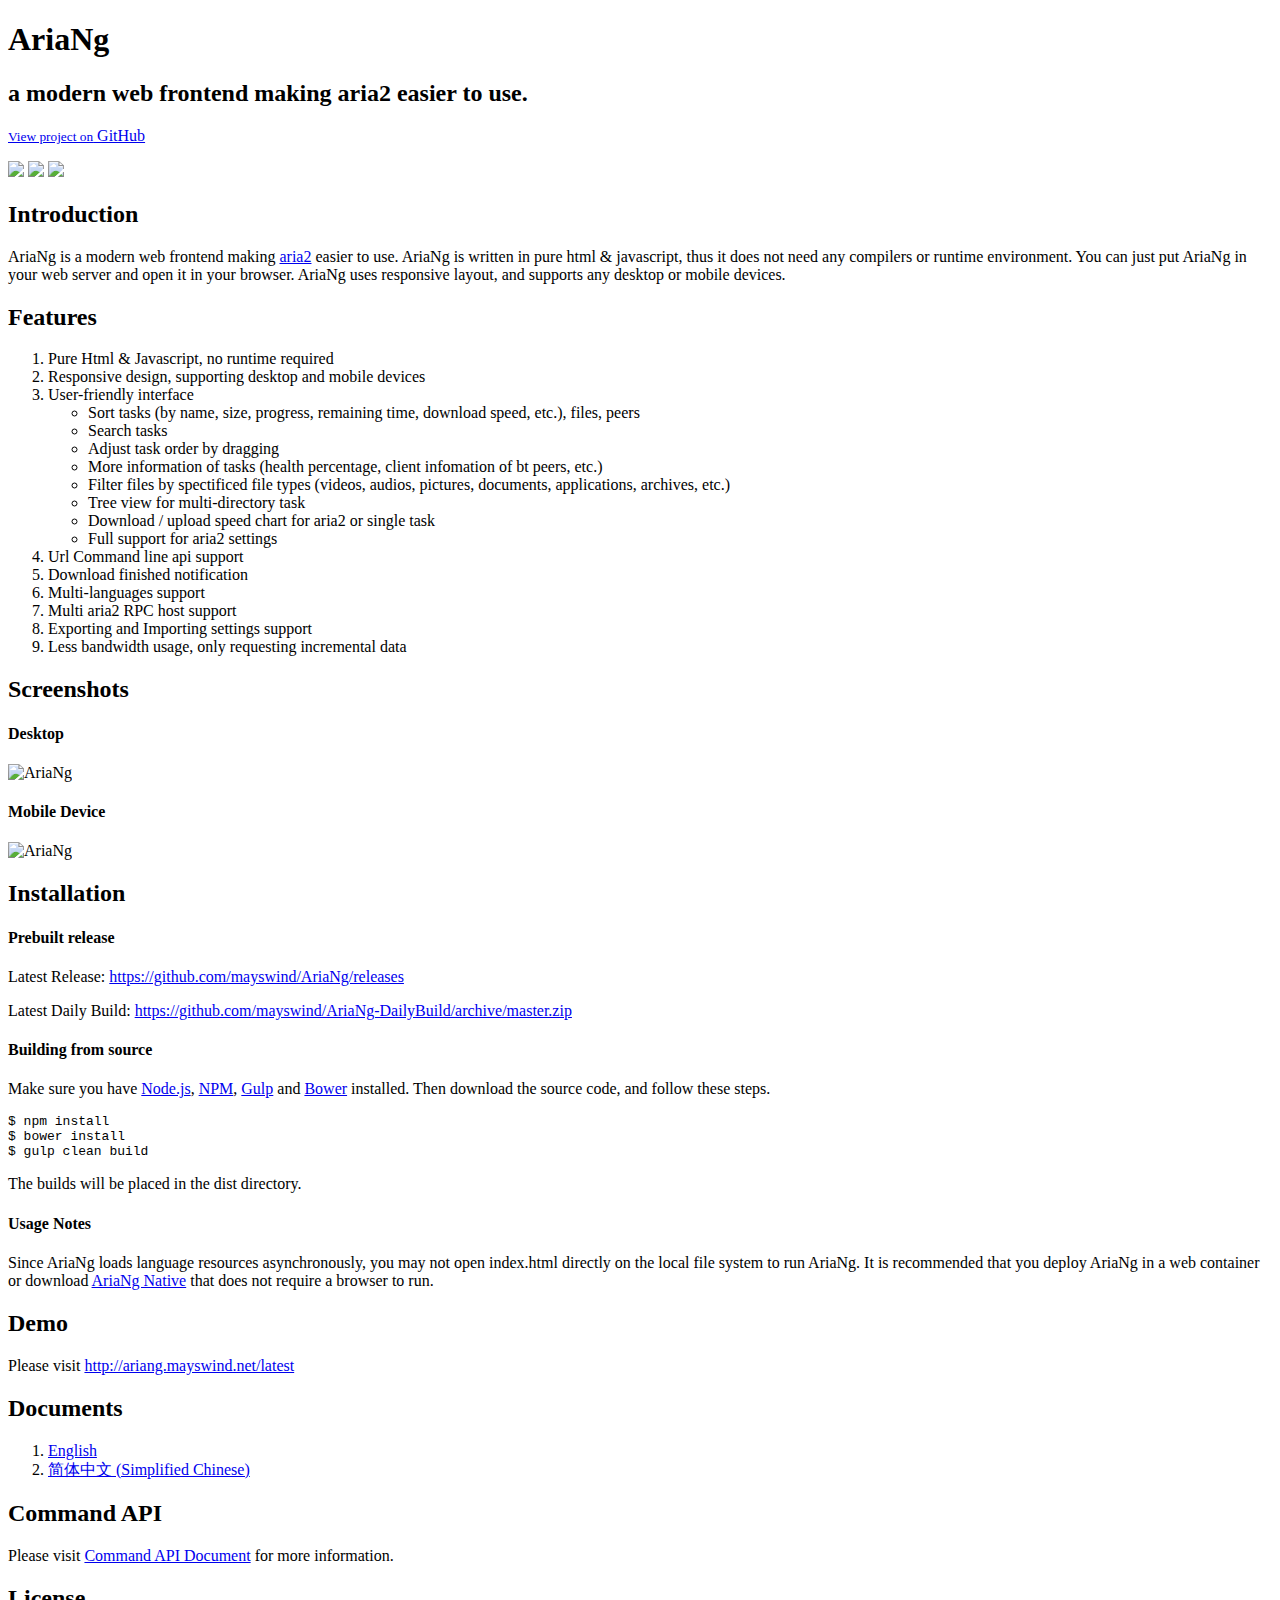
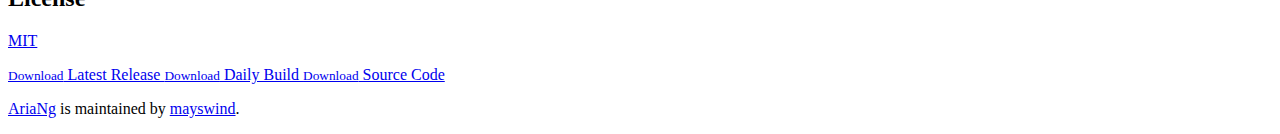
==== index.html @ 92fb7a85 "update features" ====
<!DOCTYPE html>
<html>
  <head>
    <meta charset='utf-8'>
    <meta http-equiv="X-UA-Compatible" content="chrome=1">
    <meta name="viewport" content="width=device-width, initial-scale=1, maximum-scale=1">
    <link rel="stylesheet" href="/css/fonts.min.css" type="text/css">
    <link rel="stylesheet" href="/css/style.min.css" media="screen" type="text/css">
    <link rel="stylesheet" href="/css/print.min.css" media="print" type="text/css">
    <!--[if lt IE 9]>
    <script src="/js/html5shiv.min.js"></script>
    <![endif]-->
    <title>AriaNg</title>
  </head>
  <body>
    <header>
      <div class="inner">
        <h1>AriaNg</h1>
        <h2>a modern web frontend making aria2 easier to use.</h2>
          <a href="https://github.com/mayswind/AriaNg" class="button"><small>View project on</small> GitHub</a>
      </div>
    </header>

    <div id="content-wrapper">
      <div class="inner clearfix">
        <section id="main-content">
          <p>
            <img src="https://img.shields.io/github/license/mayswind/AriaNg.svg?style=flat"/>
            <img src="https://img.shields.io/circleci/project/mayswind/AriaNg.svg?style=flat"/>
            <img src="https://img.shields.io/github/release/mayswind/AriaNg.svg?style=flat"/>
          </p>

          <h2 id="introduction">Introduction</h2>
          <p>AriaNg is a modern web frontend making <a href="https://github.com/aria2/aria2">aria2</a> easier to use. AriaNg is written in pure html & javascript, thus it does not need any compilers or runtime environment. You can just put AriaNg in your web server and open it in your browser. AriaNg uses responsive layout, and supports any desktop or mobile devices.</p>

          <h2 id="features">Features</h2>
          <ol>
            <li>Pure Html &amp; Javascript, no runtime required</li>
            <li>Responsive design, supporting desktop and mobile devices</li>
            <li>User-friendly interface
              <ul>
                <li>Sort tasks (by name, size, progress, remaining time, download speed, etc.), files, peers</li>
                <li>Search tasks</li>
                <li>Adjust task order by dragging</li>
                <li>More information of tasks (health percentage, client infomation of bt peers, etc.)</li>
                <li>Filter files by spectificed file types (videos, audios, pictures, documents, applications, archives, etc.)</li>
                <li>Tree view for multi-directory task</li>
                <li>Download / upload speed chart for aria2 or single task</li>
                <li>Full support for aria2 settings</li>
              </ul>
            </li>
            <li>Url Command line api support</li>
            <li>Download finished notification</li>
            <li>Multi-languages support</li>
            <li>Multi aria2 RPC host support</li>
            <li>Exporting and Importing settings support</li>
            <li>Less bandwidth usage, only requesting incremental data</li>
          </ol>

          <h2 id="screenshots">Screenshots</h2>
          <h4 id="desktop">Desktop</h4>
          <p><img src="https://raw.githubusercontent.com/mayswind/AriaNg-WebSite/master/screenshots/desktop.png" alt="AriaNg" /></p>
          <h4 id="mobile-device">Mobile Device</h4>
          <p><img src="https://raw.githubusercontent.com/mayswind/AriaNg-WebSite/master/screenshots/mobile.png" alt="AriaNg" /></p>

          <h2 id="installation">Installation</h2>
          <h4 id="prebuilt-release">Prebuilt release</h4>
          <p>Latest Release: <a href="https://github.com/mayswind/AriaNg/releases">https://github.com/mayswind/AriaNg/releases</a></p>

          <p>Latest Daily Build: <a href="https://github.com/mayswind/AriaNg-DailyBuild/archive/master.zip">https://github.com/mayswind/AriaNg-DailyBuild/archive/master.zip</a></p>

          <h4 id="building-from-source">Building from source</h4>
          <p>Make sure you have <a href="https://nodejs.org/">Node.js</a>, <a href="https://www.npmjs.com/">NPM</a>, <a href="https://gulpjs.com/">Gulp</a> and <a href="https://bower.io/">Bower</a> installed. Then download the source code, and follow these steps.</p>

          <div class="highlighter-rouge">
<pre class="highlight"><code>$ npm install
$ bower install
$ gulp clean build
</code></pre>
          </div>

          <p>The builds will be placed in the dist directory.</p>

          <h4 id="usage-notes">Usage Notes</h4>
          <p>Since AriaNg loads language resources asynchronously, you may not open index.html directly on the local file system to run AriaNg. It is recommended that you deploy AriaNg in a web container or download <a href="https://github.com/mayswind/AriaNg-Native">AriaNg Native</a> that does not require a browser to run.</p>

          <h2 id="demo">Demo</h2>
          <p>Please visit <a href="http://ariang.mayswind.net/latest">http://ariang.mayswind.net/latest</a></p>

          <h2 id="other-languages">Documents</h2>
          <ol>
            <li><a href="/">English</a></li>
            <li><a href="/zh_Hans">简体中文 (Simplified Chinese)</a></li>
          </ol>

          <h2 id="command-api">Command API</h2>
          <p>Please visit <a href="command-api.html">Command API Document</a> for more information.</p>

          <h2 id="license">License</h2>
          <p><a href="https://github.com/mayswind/AriaNg/blob/master/LICENSE">MIT</a></p>
        </section>

        <aside id="sidebar">
          <a href="https://github.com/mayswind/AriaNg/releases" class="button sprite" target="_blank" role="button">
            <small>Download</small> Latest Release
          </a>
          <a href="https://github.com/mayswind/AriaNg-DailyBuild/archive/master.zip" class="button sprite" role="button">
            <small>Download</small> Daily Build
          </a>
          <a href="https://github.com/mayswind/AriaNg/archive/master.zip" class="button sprite" role="button">
            <small>Download</small> Source Code
          </a>
          <p class="repo-owner"><a href="https://github.com/mayswind/AriaNg">AriaNg</a> is maintained by <a href="https://github.com/mayswind">mayswind</a>.</p>
        </aside>
      </div>
    </div>
  </body>
<script>
var _hmt = _hmt || [];
(function() {
  var hm = document.createElement("script");
  hm.src = "https://hm.baidu.com/hm.js?ce520cd9a8a0cc00c0ef8d99c0a3cb80";
  var s = document.getElementsByTagName("script")[0]; 
  s.parentNode.insertBefore(hm, s);
})();
</script>
</html>
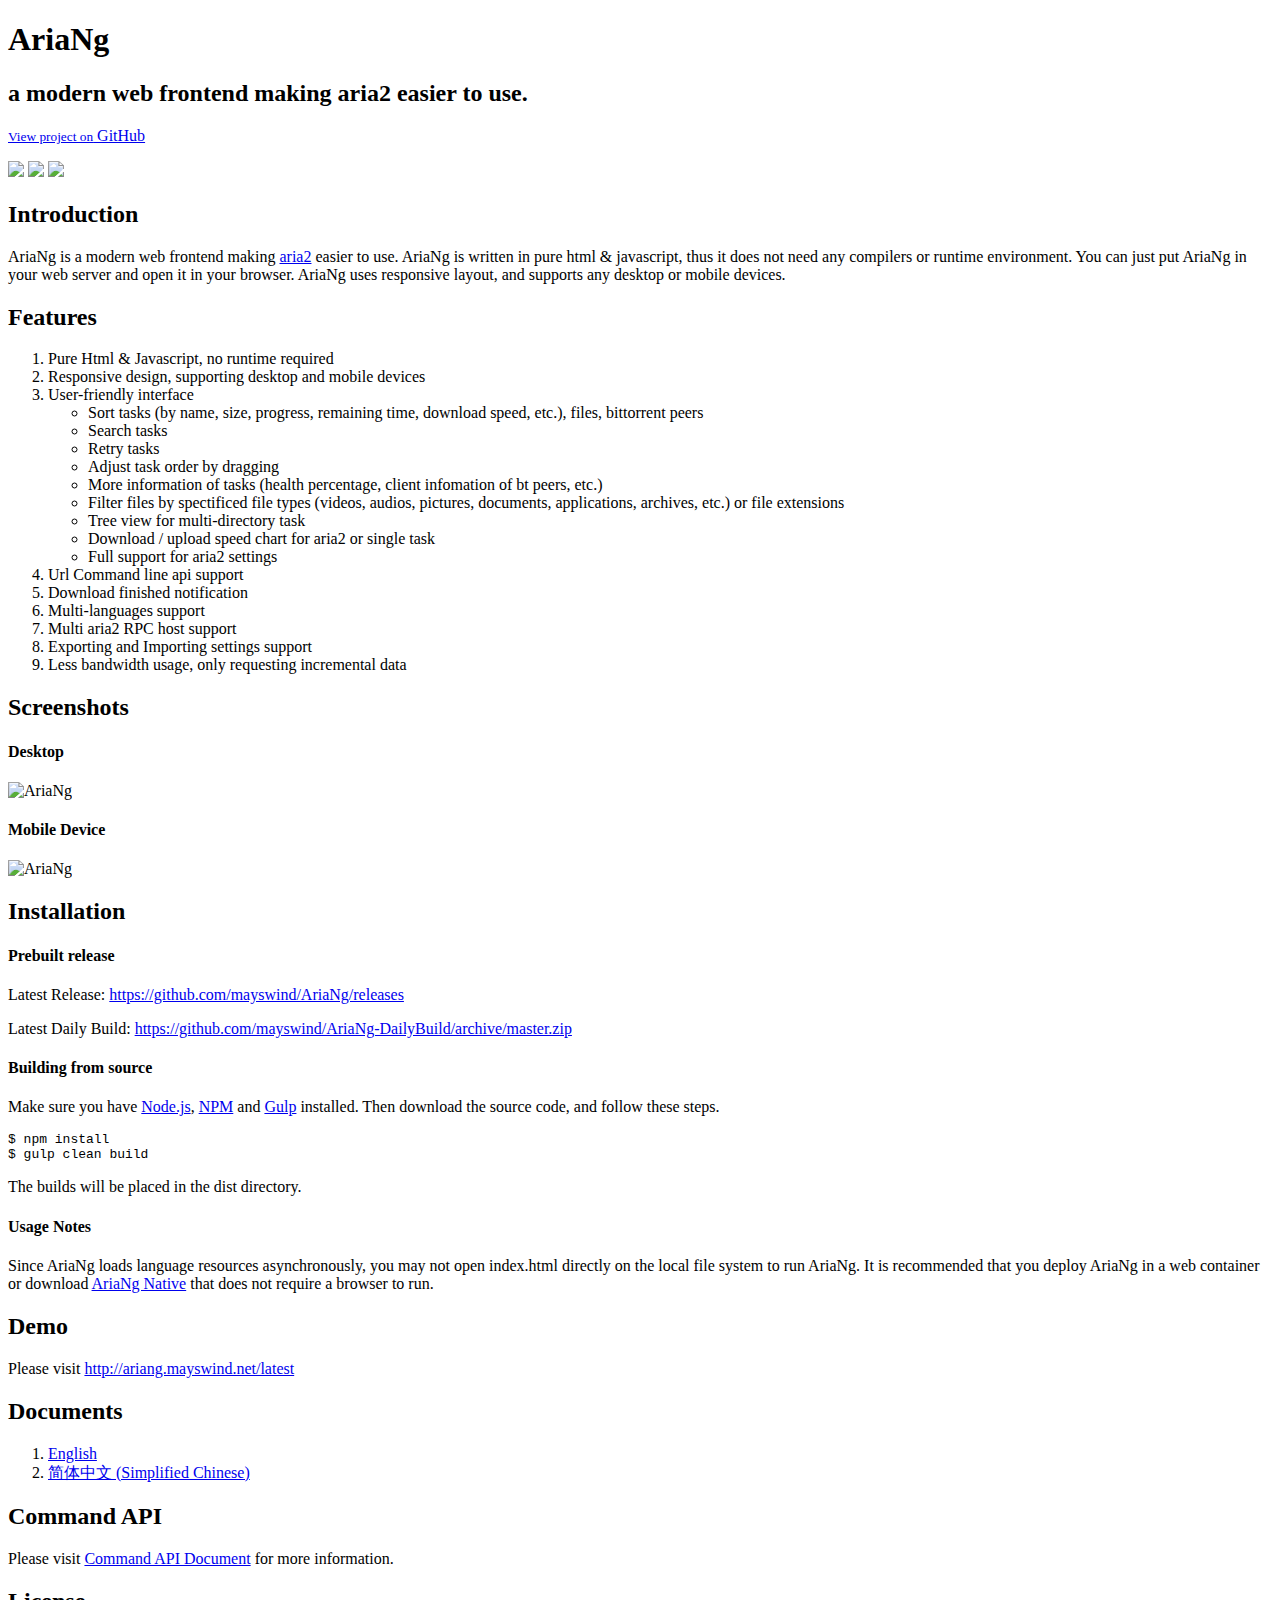
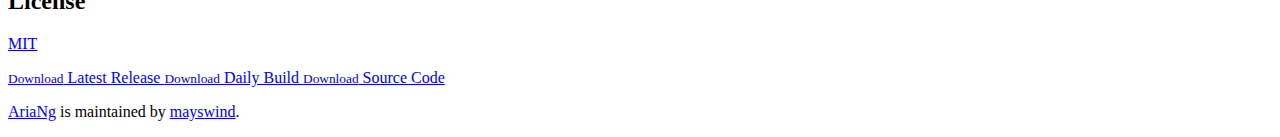
==== commit a0b77bcc: "update features" ====
--- a/index.html
+++ b/index.html
@@ -26,7 +26,7 @@
         <section id="main-content">
           <p>
             <img src="https://img.shields.io/github/license/mayswind/AriaNg.svg?style=flat"/>
-            <img src="https://img.shields.io/circleci/project/mayswind/AriaNg.svg?style=flat"/>
+            <img src="https://img.shields.io/circleci/project/github/mayswind/AriaNg.svg?style=flat"/>
             <img src="https://img.shields.io/github/release/mayswind/AriaNg.svg?style=flat"/>
           </p>
 
@@ -39,11 +39,12 @@
             <li>Responsive design, supporting desktop and mobile devices</li>
             <li>User-friendly interface
               <ul>
-                <li>Sort tasks (by name, size, progress, remaining time, download speed, etc.), files, peers</li>
+                <li>Sort tasks (by name, size, progress, remaining time, download speed, etc.), files, bittorrent peers</li>
                 <li>Search tasks</li>
+                <li>Retry tasks</li>
                 <li>Adjust task order by dragging</li>
                 <li>More information of tasks (health percentage, client infomation of bt peers, etc.)</li>
-                <li>Filter files by spectificed file types (videos, audios, pictures, documents, applications, archives, etc.)</li>
+                <li>Filter files by spectificed file types (videos, audios, pictures, documents, applications, archives, etc.) or file extensions</li>
                 <li>Tree view for multi-directory task</li>
                 <li>Download / upload speed chart for aria2 or single task</li>
                 <li>Full support for aria2 settings</li>
@@ -70,11 +71,10 @@
           <p>Latest Daily Build: <a href="https://github.com/mayswind/AriaNg-DailyBuild/archive/master.zip">https://github.com/mayswind/AriaNg-DailyBuild/archive/master.zip</a></p>
 
           <h4 id="building-from-source">Building from source</h4>
-          <p>Make sure you have <a href="https://nodejs.org/">Node.js</a>, <a href="https://www.npmjs.com/">NPM</a>, <a href="https://gulpjs.com/">Gulp</a> and <a href="https://bower.io/">Bower</a> installed. Then download the source code, and follow these steps.</p>
+          <p>Make sure you have <a href="https://nodejs.org/">Node.js</a>, <a href="https://www.npmjs.com/">NPM</a> and <a href="https://gulpjs.com/">Gulp</a> installed. Then download the source code, and follow these steps.</p>
 
           <div class="highlighter-rouge">
 <pre class="highlight"><code>$ npm install
-$ bower install
 $ gulp clean build
 </code></pre>
           </div>
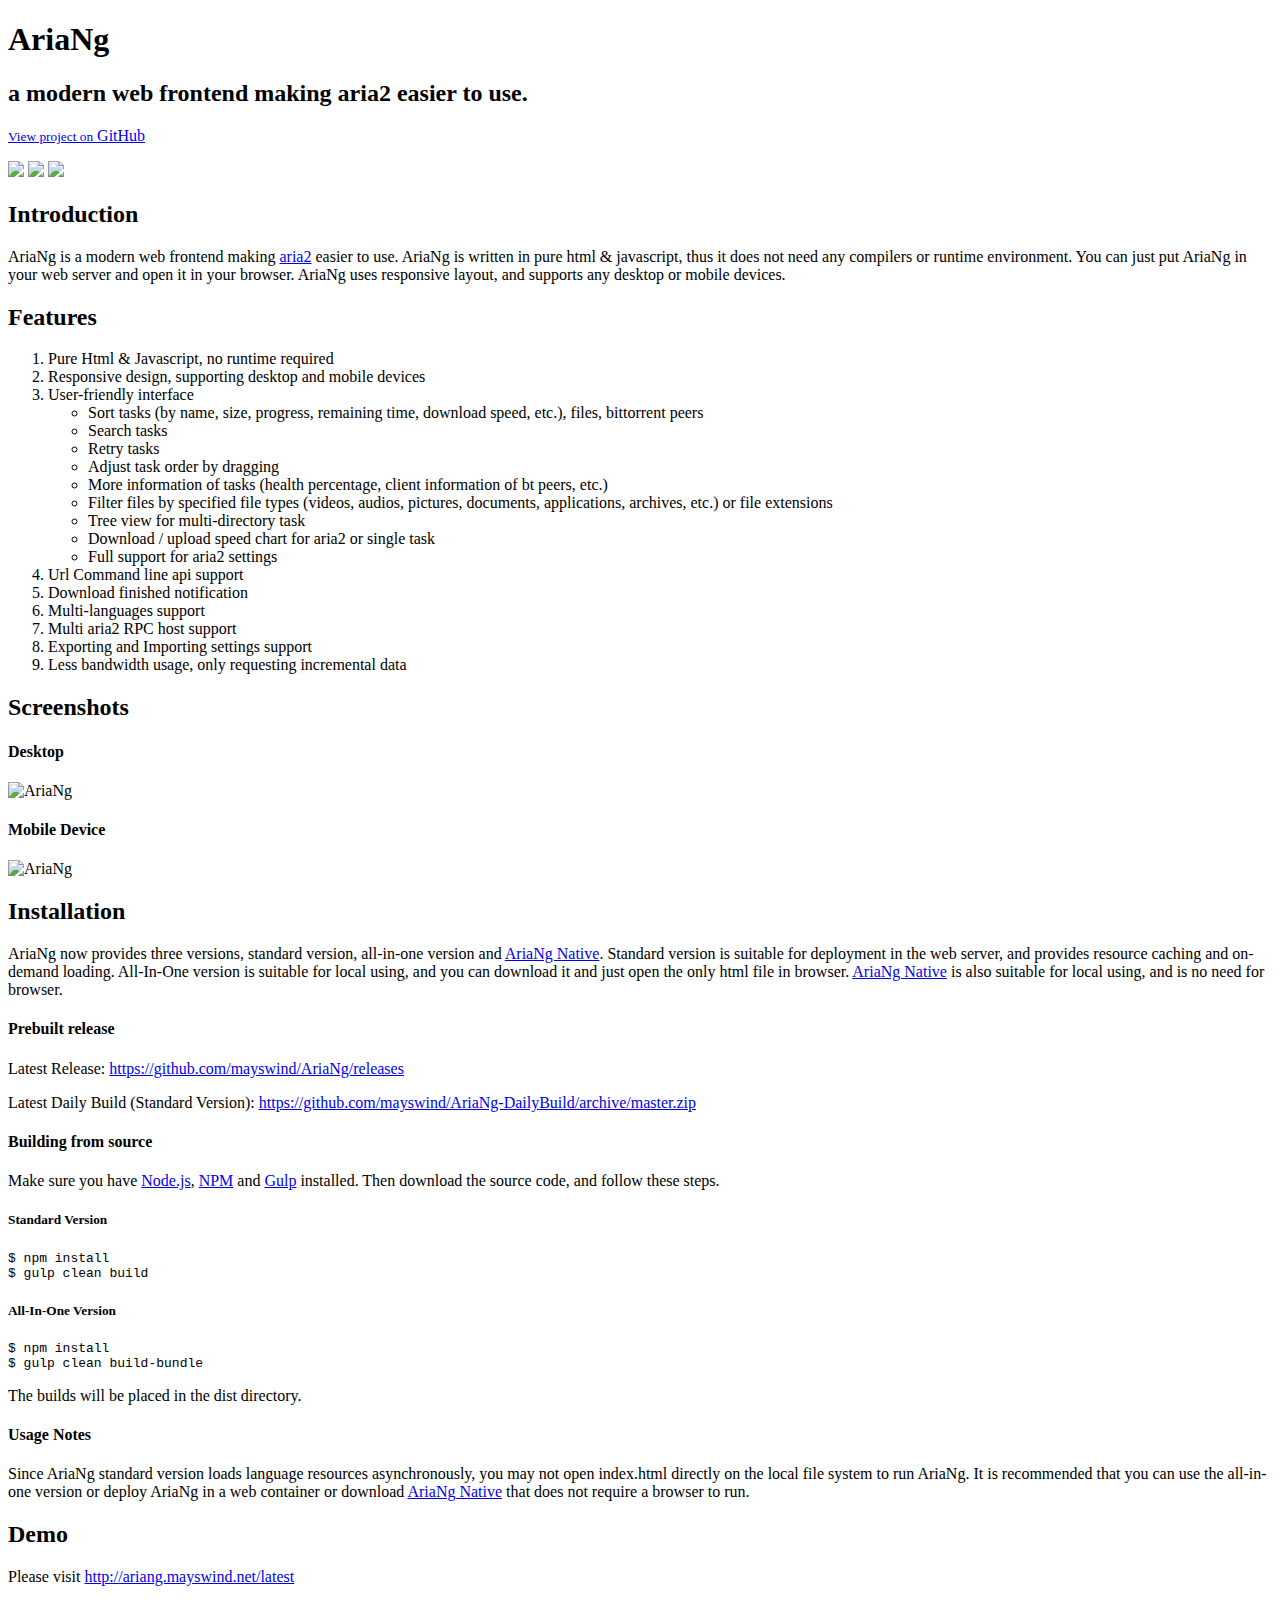
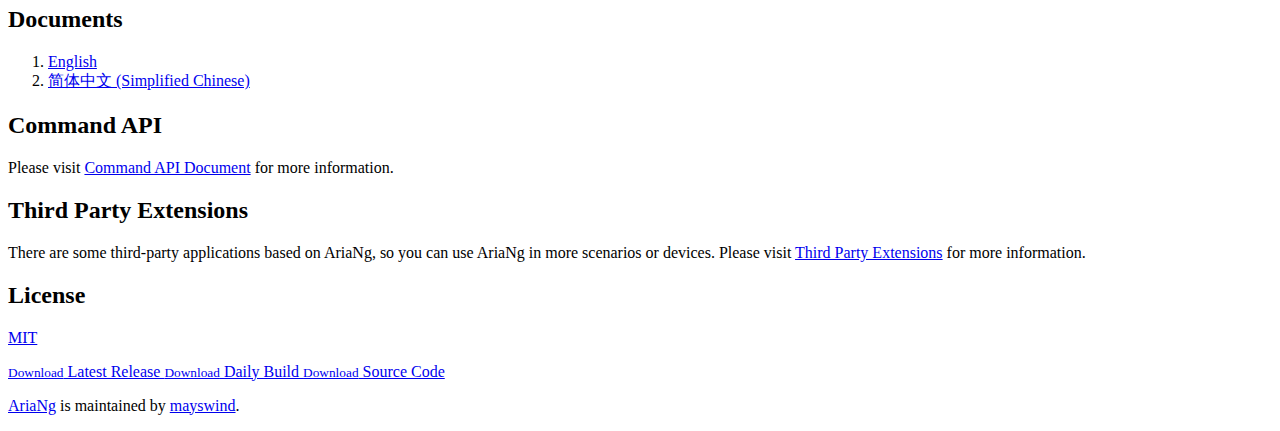
==== commit 471f1b04: "fix typo" ====
--- a/index.html
+++ b/index.html
@@ -43,8 +43,8 @@
                 <li>Search tasks</li>
                 <li>Retry tasks</li>
                 <li>Adjust task order by dragging</li>
-                <li>More information of tasks (health percentage, client infomation of bt peers, etc.)</li>
-                <li>Filter files by spectificed file types (videos, audios, pictures, documents, applications, archives, etc.) or file extensions</li>
+                <li>More information of tasks (health percentage, client information of bt peers, etc.)</li>
+                <li>Filter files by specified file types (videos, audios, pictures, documents, applications, archives, etc.) or file extensions</li>
                 <li>Tree view for multi-directory task</li>
                 <li>Download / upload speed chart for aria2 or single task</li>
                 <li>Full support for aria2 settings</li>
@@ -65,13 +65,17 @@
           <p><img src="https://raw.githubusercontent.com/mayswind/AriaNg-WebSite/master/screenshots/mobile.png" alt="AriaNg" /></p>
 
           <h2 id="installation">Installation</h2>
+          <p>AriaNg now provides three versions, standard version, all-in-one version and <a href="https://github.com/mayswind/AriaNg-Native">AriaNg Native</a>. Standard version is suitable for deployment in the web server, and provides resource caching and on-demand loading. All-In-One version is suitable for local using, and you can download it and just open the only html file in browser. <a href="https://github.com/mayswind/AriaNg-Native">AriaNg Native</a> is also suitable for local using, and is no need for browser.</p>
+
           <h4 id="prebuilt-release">Prebuilt release</h4>
           <p>Latest Release: <a href="https://github.com/mayswind/AriaNg/releases">https://github.com/mayswind/AriaNg/releases</a></p>
 
-          <p>Latest Daily Build: <a href="https://github.com/mayswind/AriaNg-DailyBuild/archive/master.zip">https://github.com/mayswind/AriaNg-DailyBuild/archive/master.zip</a></p>
+          <p>Latest Daily Build (Standard Version): <a href="https://github.com/mayswind/AriaNg-DailyBuild/archive/master.zip">https://github.com/mayswind/AriaNg-DailyBuild/archive/master.zip</a></p>
 
           <h4 id="building-from-source">Building from source</h4>
           <p>Make sure you have <a href="https://nodejs.org/">Node.js</a>, <a href="https://www.npmjs.com/">NPM</a> and <a href="https://gulpjs.com/">Gulp</a> installed. Then download the source code, and follow these steps.</p>
+
+          <h5 id="building-from-source">Standard Version</h5>
 
           <div class="highlighter-rouge">
 <pre class="highlight"><code>$ npm install
@@ -79,10 +83,18 @@
 </code></pre>
           </div>
 
+          <h5 id="building-from-source">All-In-One Version</h5>
+
+          <div class="highlighter-rouge">
+<pre class="highlight"><code>$ npm install
+$ gulp clean build-bundle
+</code></pre>
+          </div>
+
           <p>The builds will be placed in the dist directory.</p>
 
           <h4 id="usage-notes">Usage Notes</h4>
-          <p>Since AriaNg loads language resources asynchronously, you may not open index.html directly on the local file system to run AriaNg. It is recommended that you deploy AriaNg in a web container or download <a href="https://github.com/mayswind/AriaNg-Native">AriaNg Native</a> that does not require a browser to run.</p>
+          <p>Since AriaNg standard version loads language resources asynchronously, you may not open index.html directly on the local file system to run AriaNg. It is recommended that you can use the all-in-one version or deploy AriaNg in a web container or download <a href="https://github.com/mayswind/AriaNg-Native">AriaNg Native</a> that does not require a browser to run.</p>
 
           <h2 id="demo">Demo</h2>
           <p>Please visit <a href="http://ariang.mayswind.net/latest">http://ariang.mayswind.net/latest</a></p>
@@ -95,6 +107,9 @@
 
           <h2 id="command-api">Command API</h2>
           <p>Please visit <a href="command-api.html">Command API Document</a> for more information.</p>
+
+          <h2 id="third-party-extensions">Third Party Extensions</h2>
+          <p>There are some third-party applications based on AriaNg, so you can use AriaNg in more scenarios or devices. Please visit <a href="3rd-extensions.html">Third Party Extensions</a> for more information.</p>
 
           <h2 id="license">License</h2>
           <p><a href="https://github.com/mayswind/AriaNg/blob/master/LICENSE">MIT</a></p>
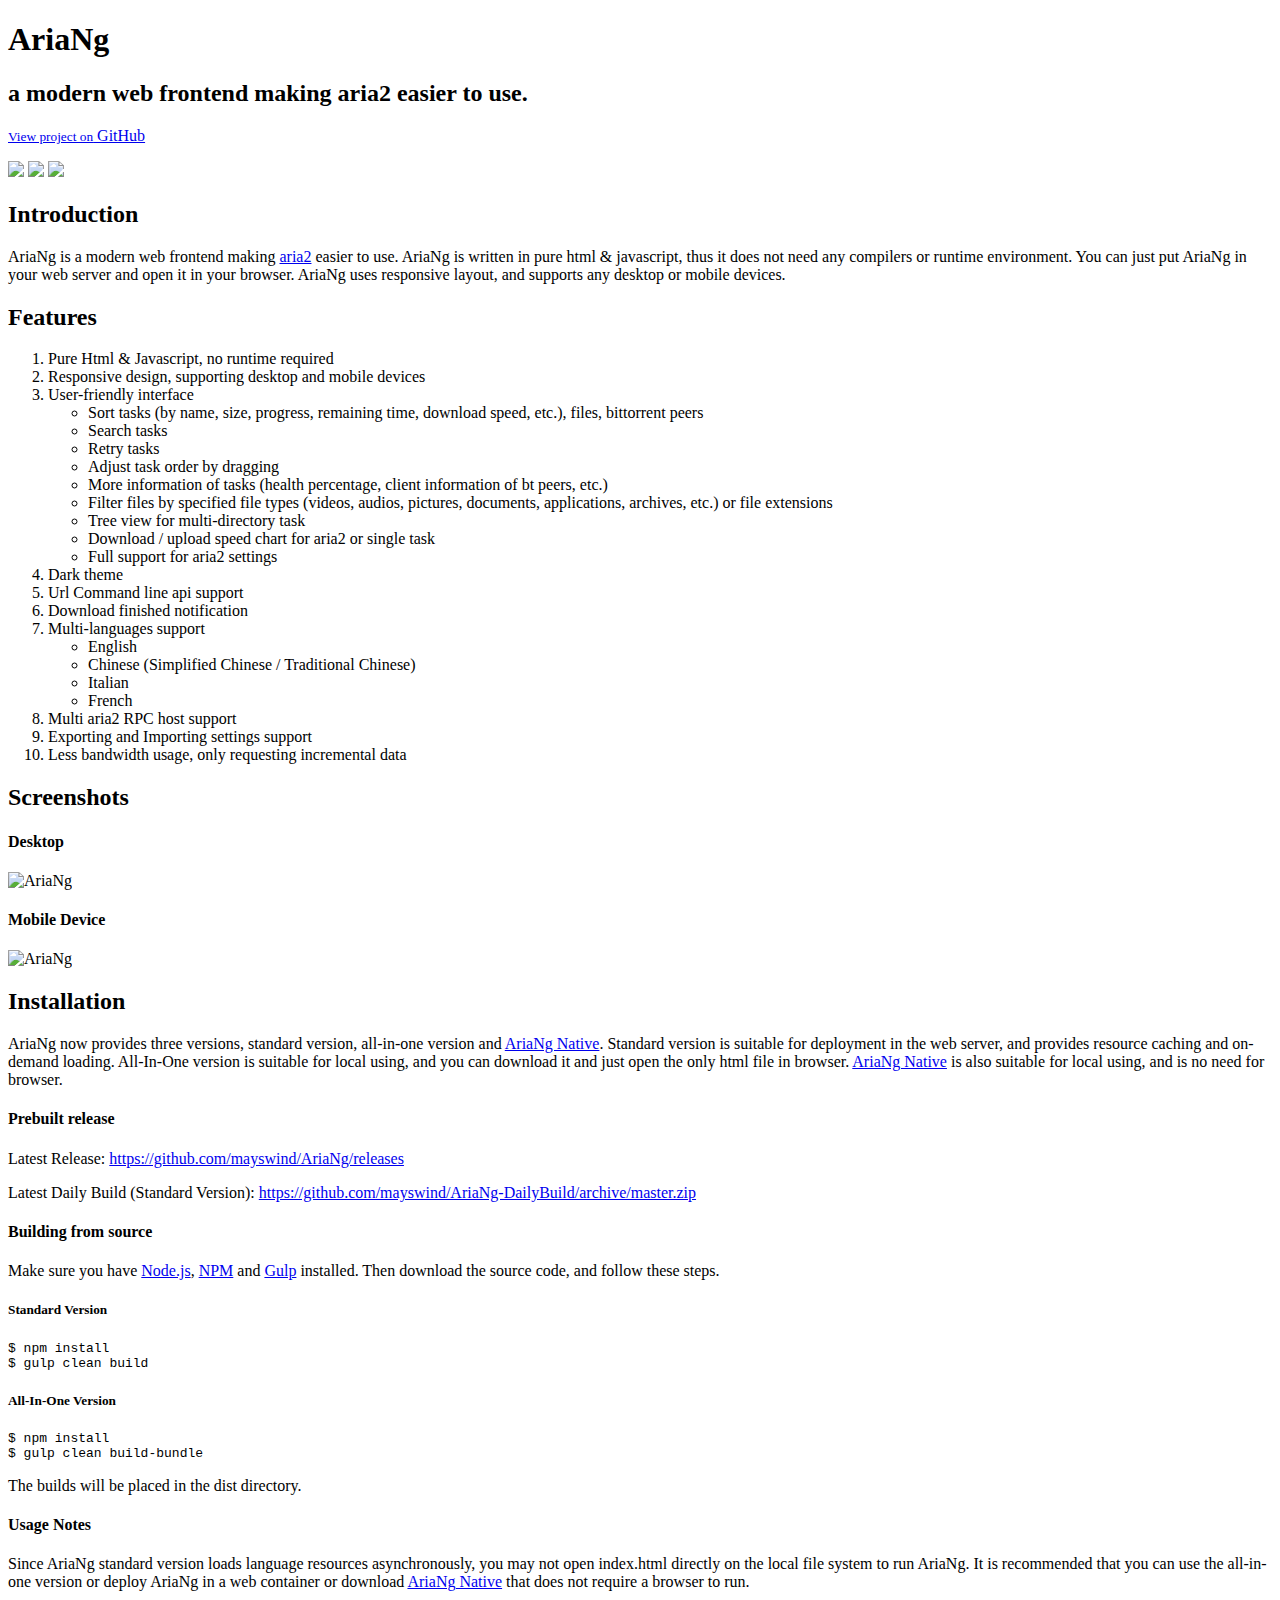
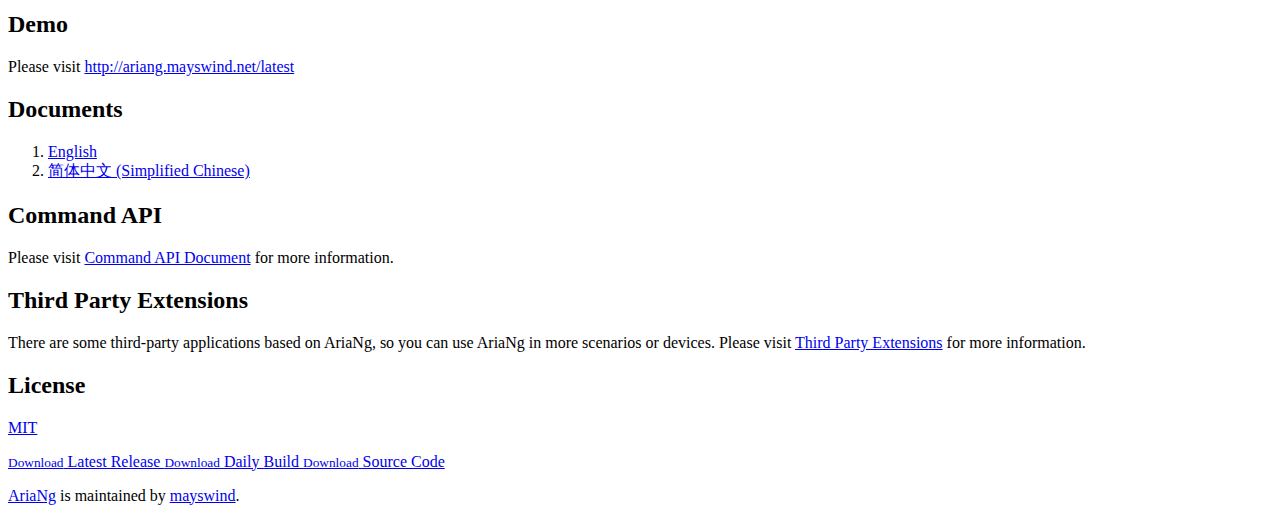
==== commit 27f09f8b: "update documents" ====
--- a/index.html
+++ b/index.html
@@ -50,9 +50,17 @@
                 <li>Full support for aria2 settings</li>
               </ul>
             </li>
+            <li>Dark theme</li>
             <li>Url Command line api support</li>
             <li>Download finished notification</li>
-            <li>Multi-languages support</li>
+            <li>Multi-languages support
+              <ul>
+                <li>English</li>
+                <li>Chinese (Simplified Chinese / Traditional Chinese)</li>
+                <li>Italian</li>
+                <li>French</li>
+              </ul>
+            </li>
             <li>Multi aria2 RPC host support</li>
             <li>Exporting and Importing settings support</li>
             <li>Less bandwidth usage, only requesting incremental data</li>
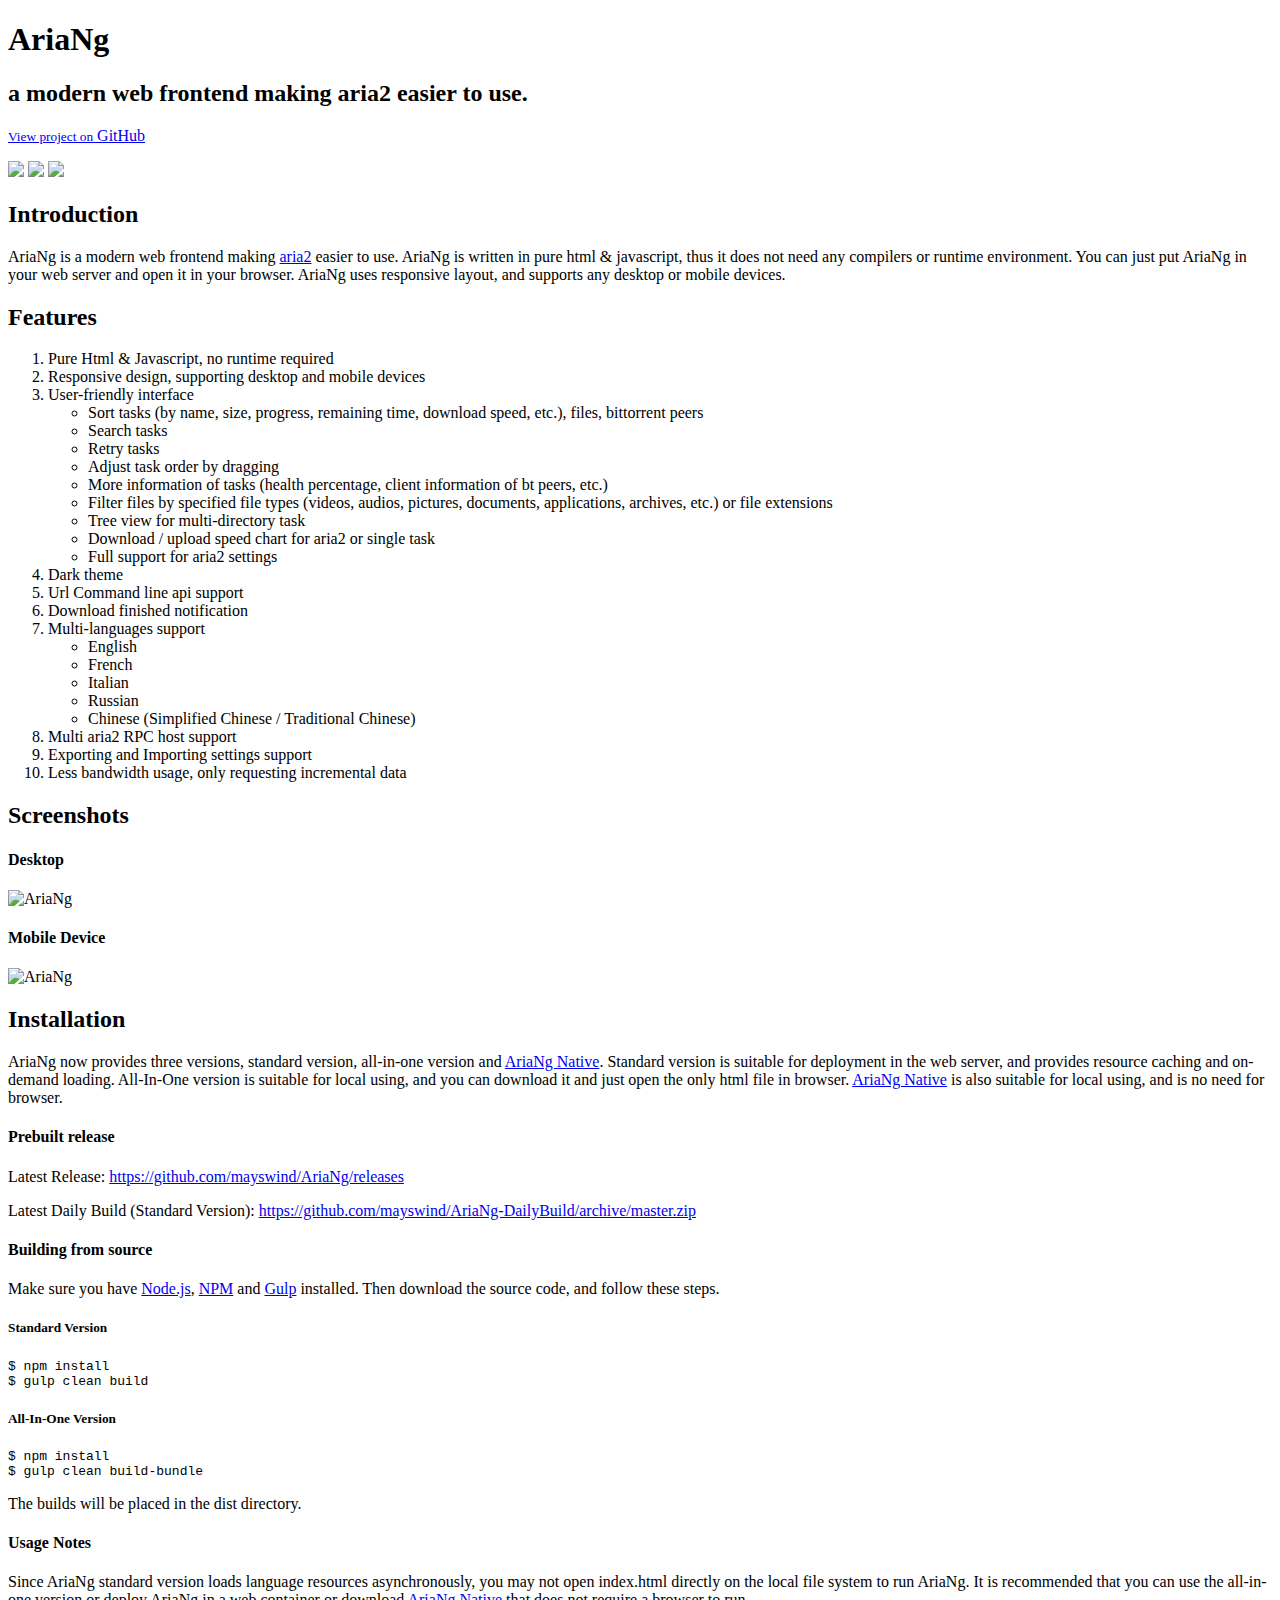
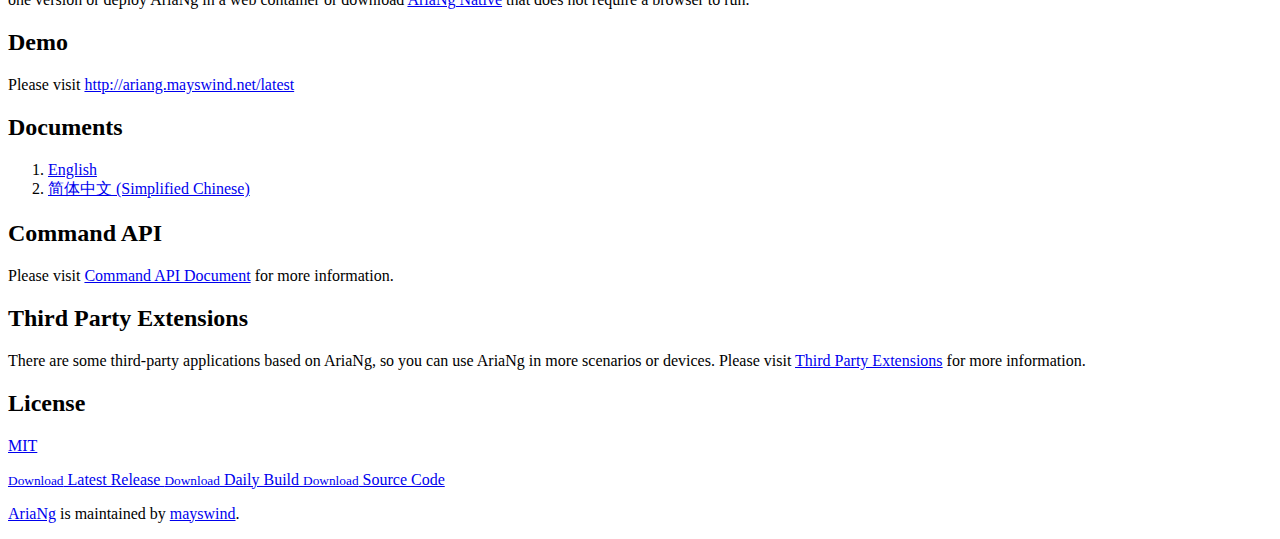
==== commit 73540af3: "update document" ====
--- a/index.html
+++ b/index.html
@@ -56,9 +56,10 @@
             <li>Multi-languages support
               <ul>
                 <li>English</li>
+                <li>French</li>
+                <li>Italian</li>
+                <li>Russian</li>
                 <li>Chinese (Simplified Chinese / Traditional Chinese)</li>
-                <li>Italian</li>
-                <li>French</li>
               </ul>
             </li>
             <li>Multi aria2 RPC host support</li>
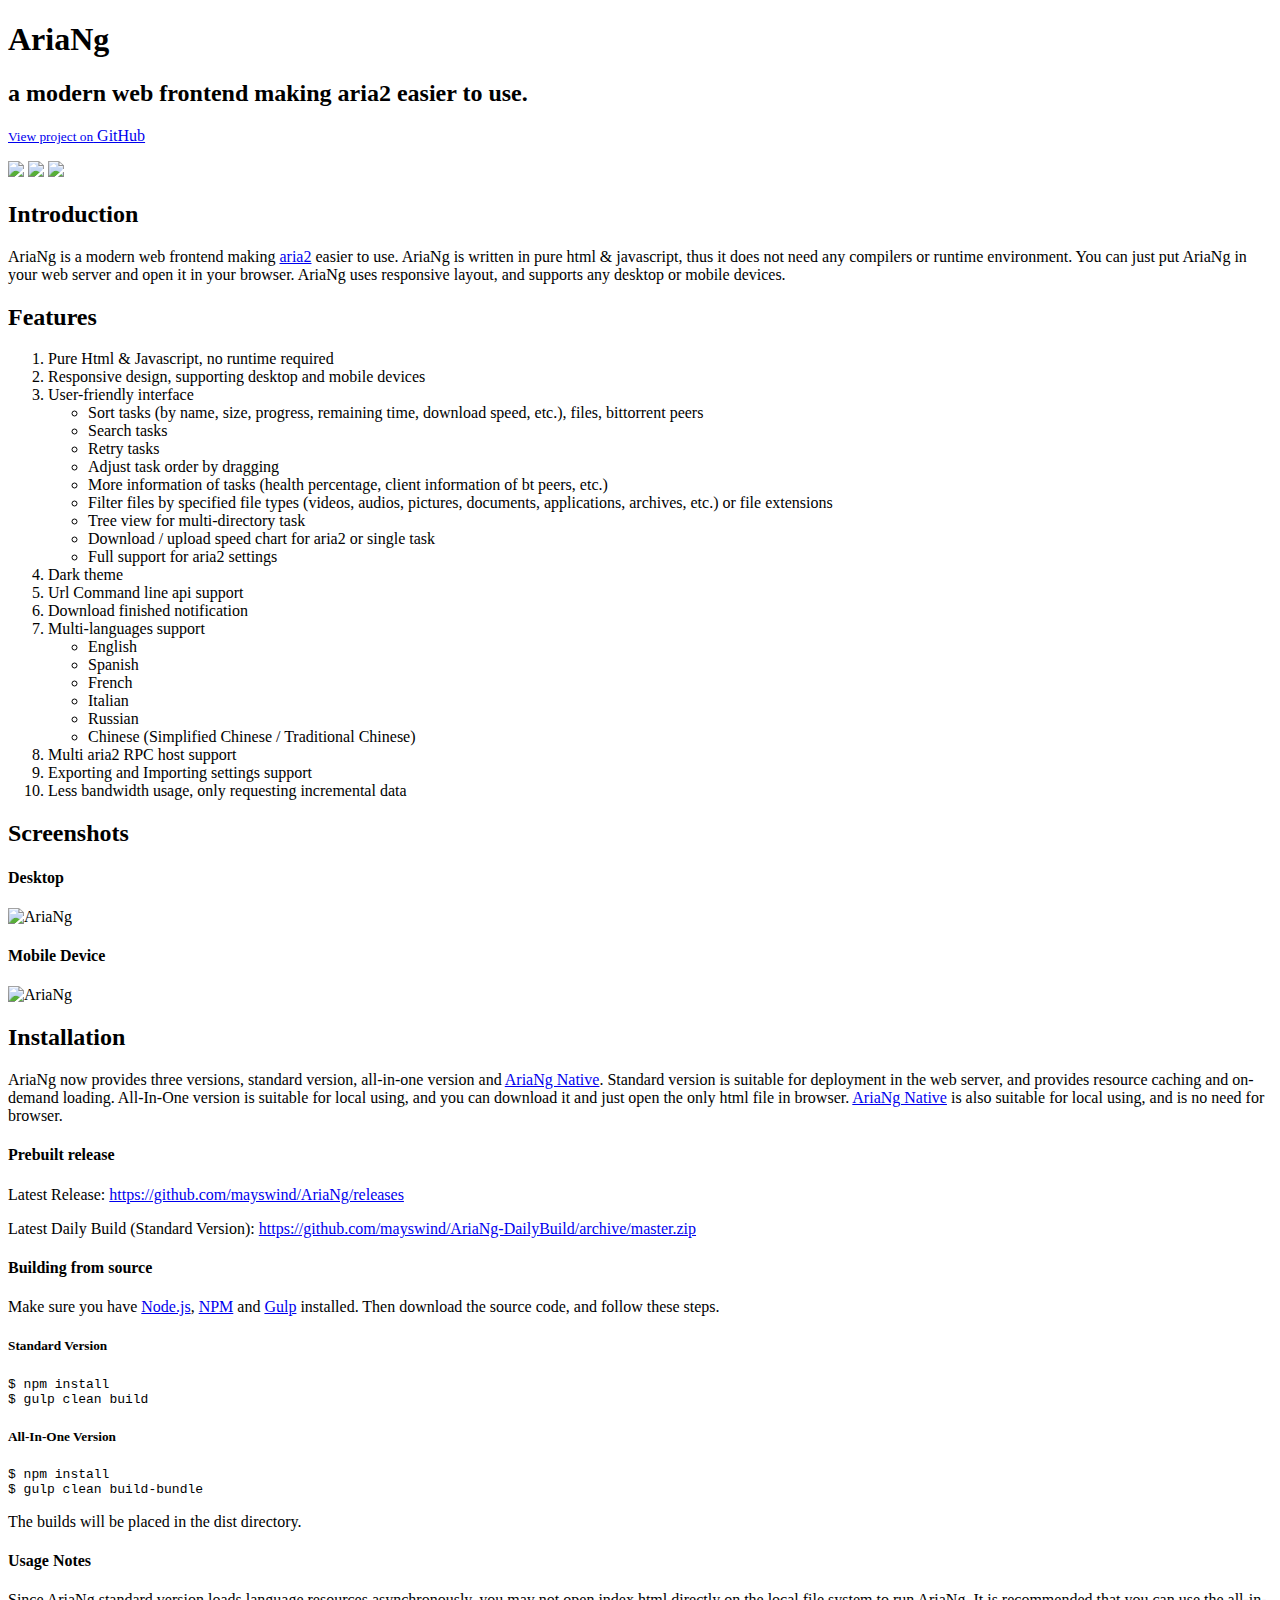
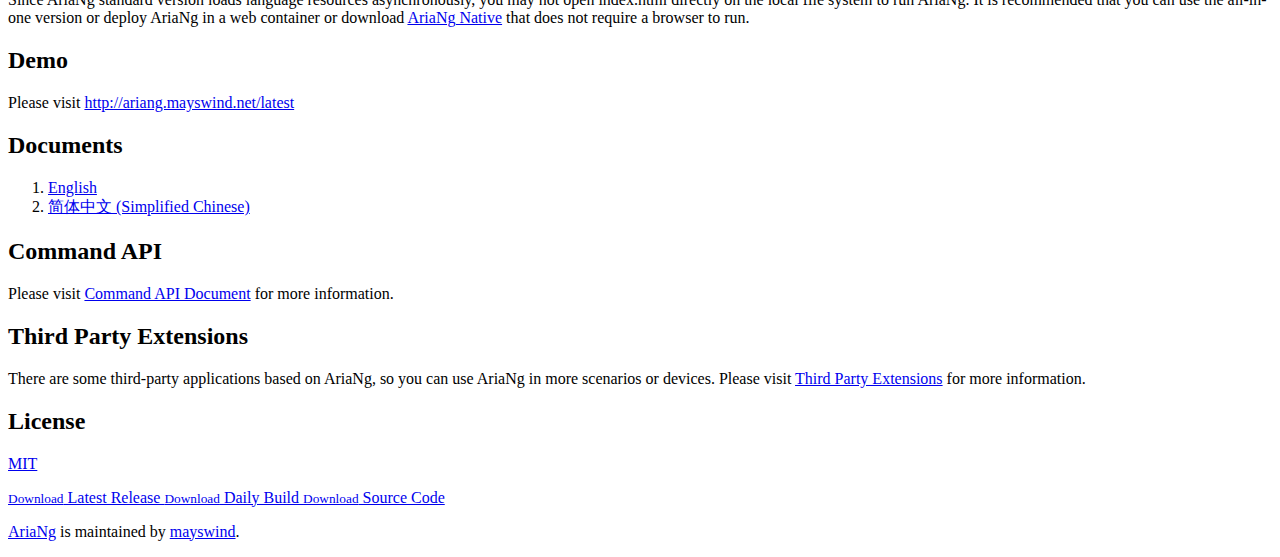
==== commit e48ca041: "update documents" ====
--- a/index.html
+++ b/index.html
@@ -56,6 +56,7 @@
             <li>Multi-languages support
               <ul>
                 <li>English</li>
+                <li>Spanish</li>
                 <li>French</li>
                 <li>Italian</li>
                 <li>Russian</li>
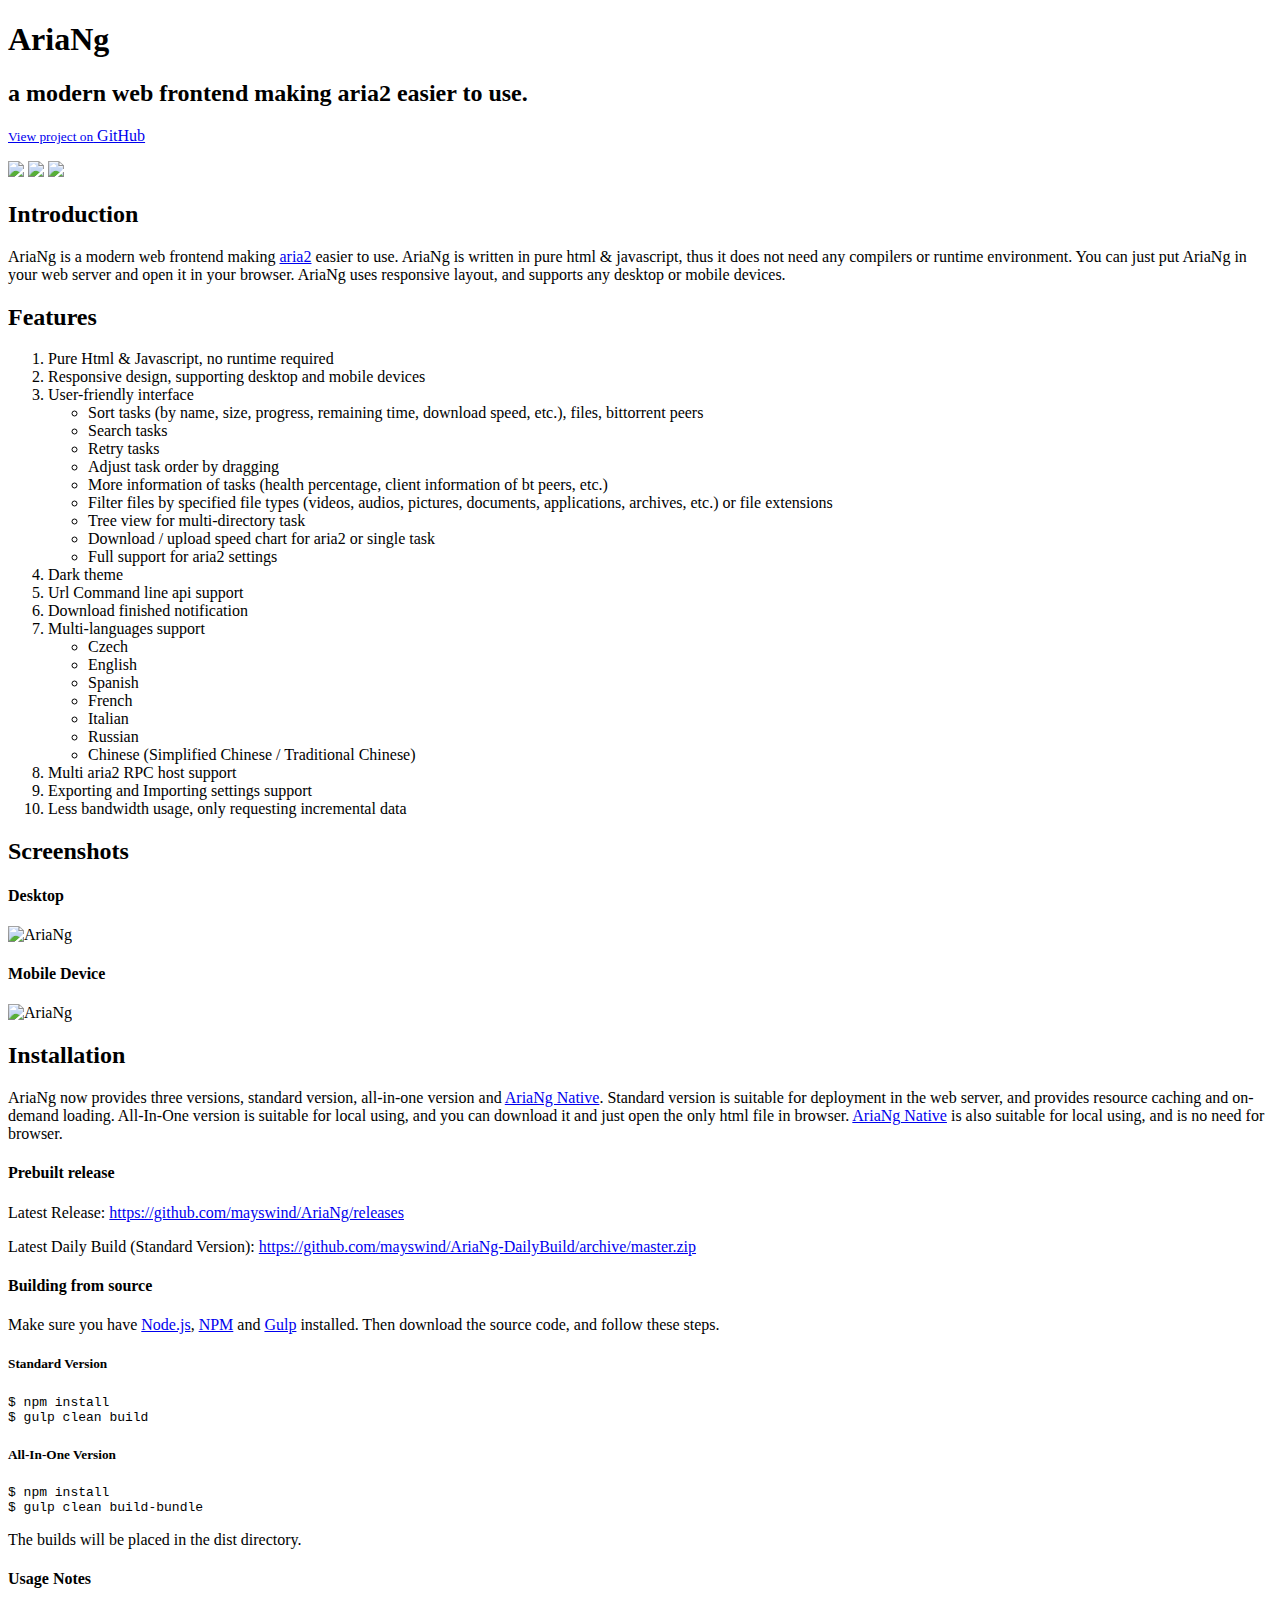
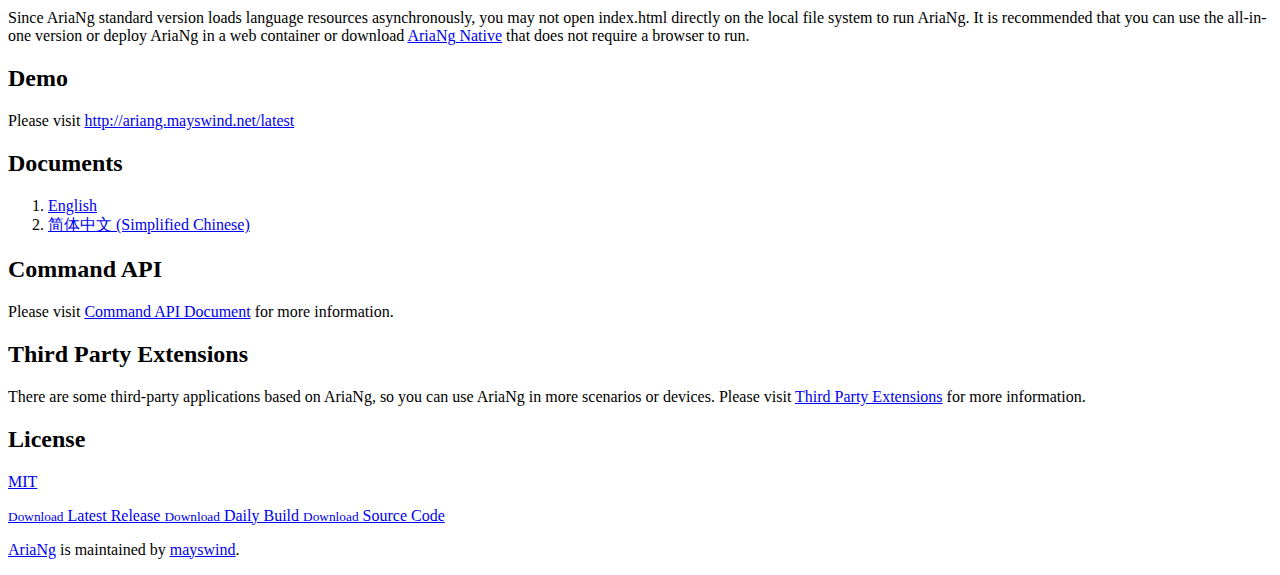
==== commit 483bca7f: "update documents" ====
--- a/index.html
+++ b/index.html
@@ -55,6 +55,7 @@
             <li>Download finished notification</li>
             <li>Multi-languages support
               <ul>
+                <li>Czech</li>
                 <li>English</li>
                 <li>Spanish</li>
                 <li>French</li>
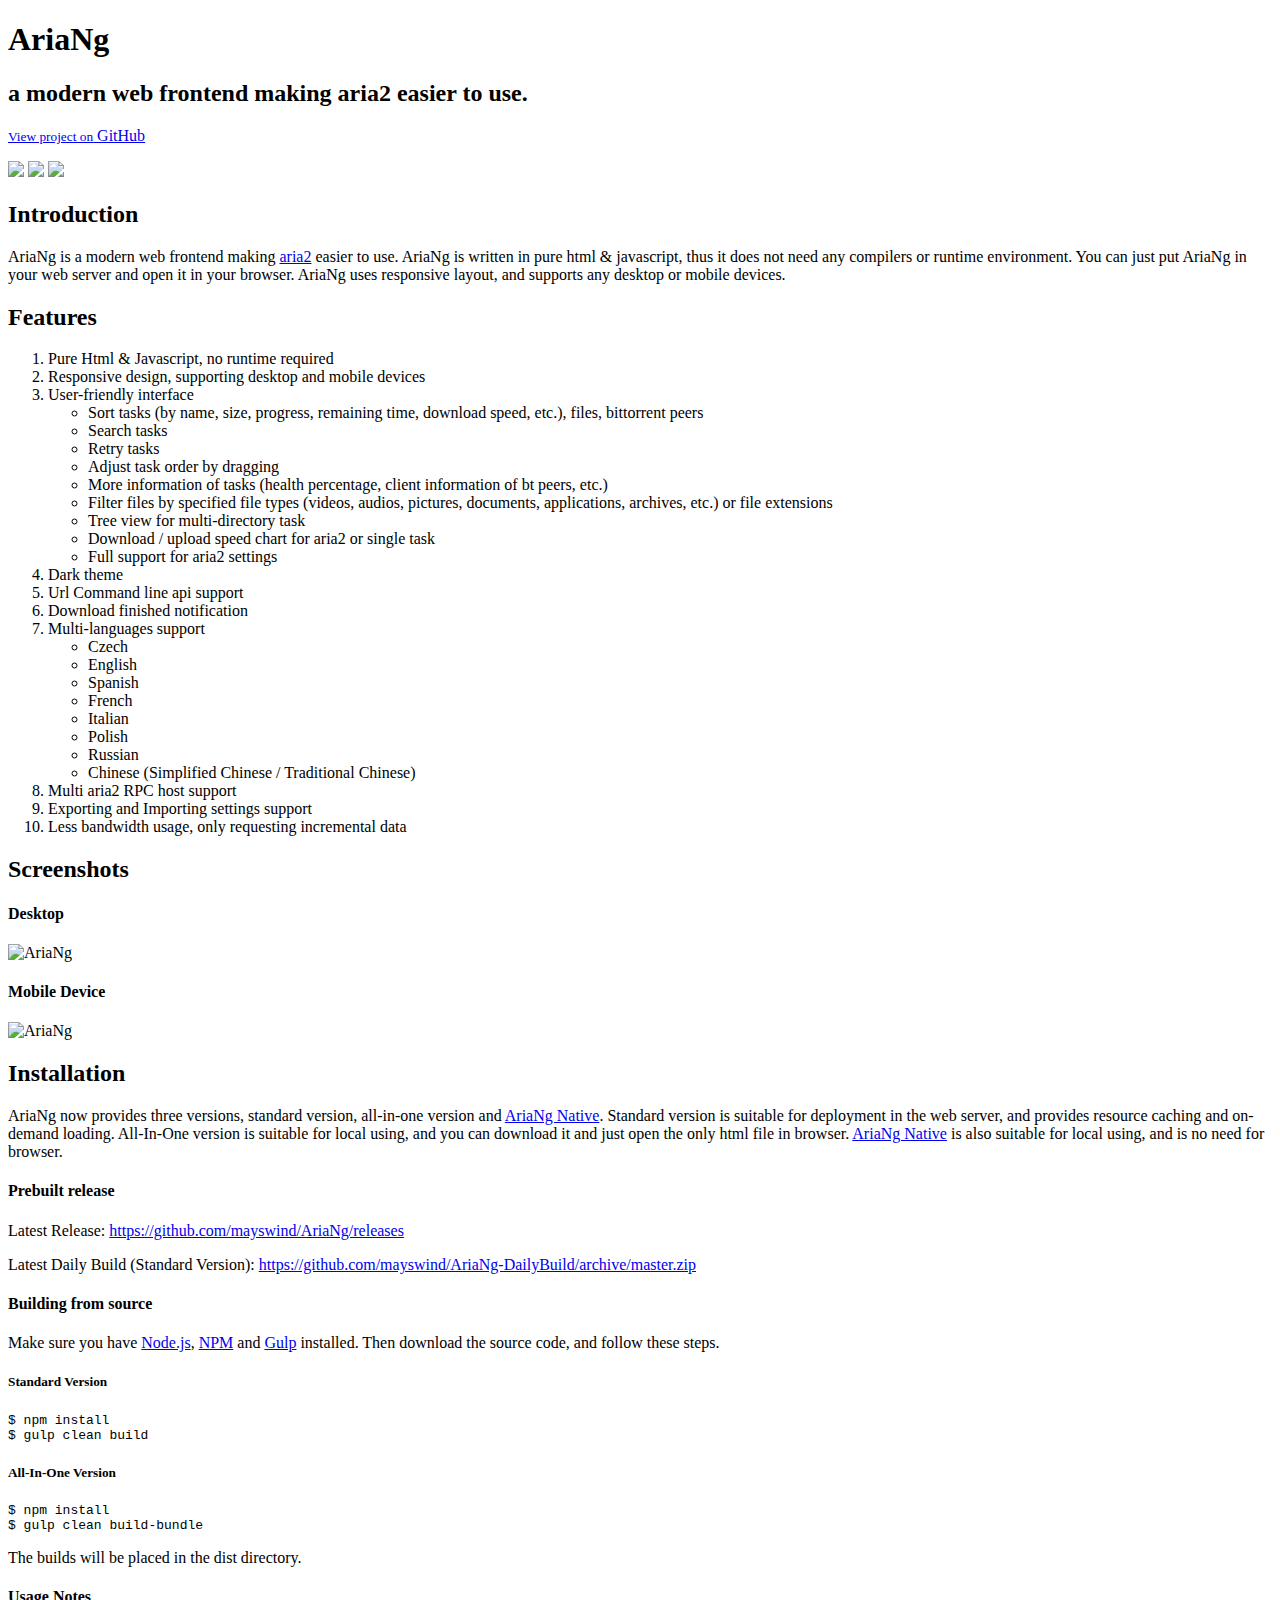
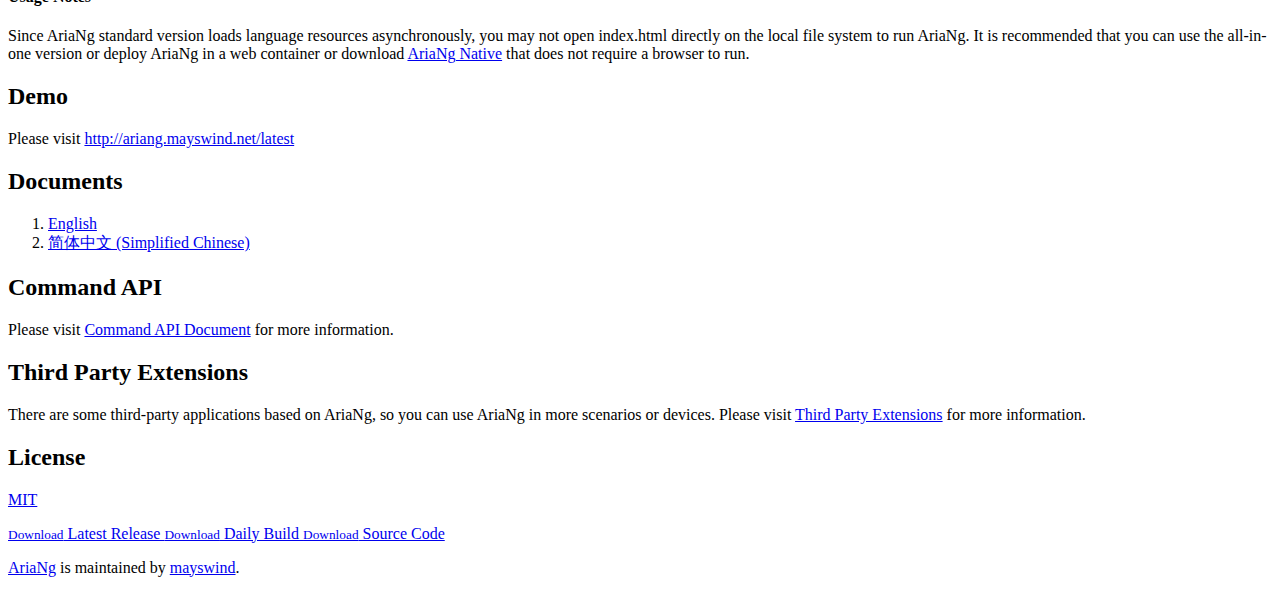
==== commit a60e117c: "update documents" ====
--- a/index.html
+++ b/index.html
@@ -60,6 +60,7 @@
                 <li>Spanish</li>
                 <li>French</li>
                 <li>Italian</li>
+                <li>Polish</li>
                 <li>Russian</li>
                 <li>Chinese (Simplified Chinese / Traditional Chinese)</li>
               </ul>
